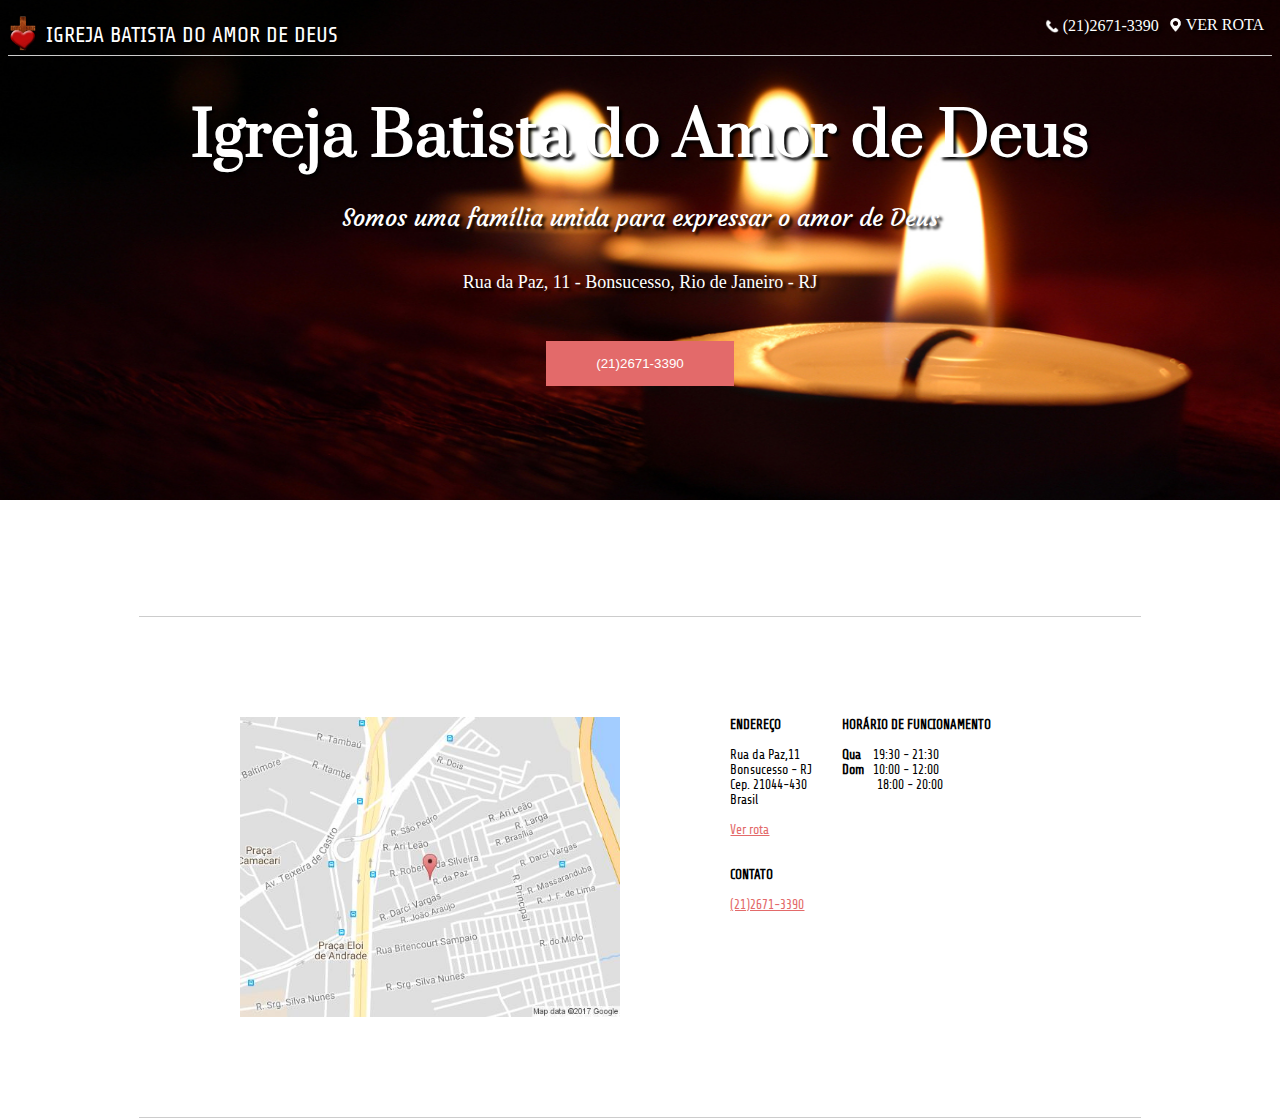
==== index.html @ 541d2e3b "ibad" ====
<?xml version="1.0" encoding="UTF-8"?>
<!DOCTYPE html>
<html xmlns="http://www.w3.org/1999/xhtml">
    <head>
        <title>IGREJA BATISTA DO AMOR DE DEUS</title>
        <meta name="viewport" content="width=device-width, initial-scale=1.0"/>
        <meta charset="utf-8">
        <link href="https://fonts.googleapis.com/css?family=Courgette|Indie+Flower|Josefin+Sans|Lobster+Two|Medula+One|Nova+Square|Prata|Share+Tech" rel="stylesheet"> 
        <script type="text/javascript" src="https://code.jquery.com/jquery-3.2.1.min.js"></script>
        <script src="https://ajax.googleapis.com/ajax/libs/jquery/3.2.1/jquery.min.js"></script>
        
        <script>
            $(document).ready(function(){
                $('#conteudo')
                    .css({
                        widht: '400px',
                        height: '800px',
                        //border: 'solid blue'
                    })
                    .prepend('<img />');
                $('#conteudo > img').attr({
                    src: 'web/img/superior.jpg',
                    width: '100%',
                    height: '500vh',
                    //height: '500px'
                })
                $('#conteudo > img').css({
                    position: 'absolute',
                    top: '0',
                    left: '0',
                    zIndex: '-1'
                })
                $('.ibad').css({
                    float: 'left',
                    fontSize: '22px',
                    margin: '7px 30px',
                    //fontFamily: "'Indie Flower', cursive",
                    //fontFamily: "'Josefin Sans', sans-serif",
                    //fontFamily: "'Lobster Two', cursive",
                    //fontFamily: "'Courgette', cursive",
                    //fontFamily: "'Prata', serif",
                    fontFamily: "'Share Tech', sans-serif",
                    //fontFamily: "'Medula Crie",
                    //fontFamily: "'Nova Square"
                })
                $('.tel').css({
                    float: 'right',
                    margin: '1px 10px',
                    fontSize: '16px'
                })
                $('.rota').css({
                    float: 'right',
                    fontSize: '16px'
                })
                $('#cabecalho').css({
                    height: '23px',
                    padding: '8px',
                    color: 'white'
                })
                $('.tel img,.rota img').css({
                    position: 'relative',
                    height: '14px',
                    top: '2px'
                })
                $('h1').css({
                    fontSize: '60px',
                    fontFamily: "'Prata', serif"
                })
                $('#superior').css({
                    textAlign: 'center',
                    color: 'white',
                    textShadow: '3px 3px 3px black',
                    height: '600px'
                })
                $('.frase').css({
                    marginTop: '-15px',
                    paddingBottom: '15px',
                    fontSize: '24px',
                    fontFamily: "'Courgette', cursive"
                })
                $('.endereco').css({
                    fontSize: '18px',
                })
                $('#inferior').css({
                    width: '800px',
                    height: '300px',
                    margin: '100px auto',
                    //border: 'solid gray'
                })
                $("#inferior > .mapa").css({
                    float: 'left'
                })
                $('#inferior > .end').css('marginLeft','80px');
                $('#inferior > .end, #inferior > .horario').css({
                    float: 'left',
                    //fontWeight: '900',
                    fontSize: '13px',
                    paddingLeft: '30px',
                    //border: 'solid red',
                    //fontFamily: "'Indie Flower', cursive",
                    //fontFamily: "'Josefin Sans', sans-serif",
                    //fontFamily: "'Lobster Two', cursive",
                    //fontFamily: "'Courgette', cursive",
                    //fontFamily: "'Prata', serif",
                    fontFamily: "'Share Tech', sans-serif",
                    //fontFamily: "'Medula Crie",
                    //fontFamily: "'Nova Square"
                })
                $('a').css({
                    color: '#e36a6a'
                })
                $('.rota, .tel, .mapa').mouseover(function(){
                    $(this).css({
                        cursor: 'pointer'
                    })
                })
                $('.tel, button').click(function(){
                    var url='tel:+55-21-2671-3390';
                    window.open(url,'__blank');
                })
                $('.rota, .mapa').click(function(){
                    var url='https://www.google.com/maps/dir//%27-22.8520563,-43.2456468%27';
                    window.open(url,'__blank');
                })
                $('.hor2').css('marginLeft','35px');
                $('#cabecalho > img').css({
                    position: 'absolute',
                    left: '10px'
                })
                $('button').mouseover(function(){
                    $(this).css({
                        cursor: 'pointer',
                        background: '#ba9595',
                        transition: 'background-color 0.5s ease-in-out'
                    })
                })
                $('button').mouseleave(function(){
                    $(this).css({
                        background: '#e36a6a'               
                    })
                })
                $('button').css({
                    marginTop: '30px',
                    padding: '15px 50px',
                    background: '#e36a6a',
                    border: 'none',
                    color: 'white'
                })
                //alert('oi');
            })
        </script>
        
    </head>
    <body>
        <div id="conteudo">
            <div id="superior">
                <div id="cabecalho"><img src="web/logo.png" height="35px" /><span class="ibad">IGREJA BATISTA DO AMOR DE DEUS</span>
                    <span class="rota"><img src="web/img/rota.png" /> VER ROTA</span>
                <span class="tel"><img src="web/img/tel.png" /> (21)2671-3390</span>
                </div>
                <hr size="1" color="#ccc">
                <h1>Igreja Batista do Amor de Deus</h1>
                <p class="frase">Somos uma família unida para expressar o amor de Deus</p>
                <p class="endereco">Rua da Paz, 11 - Bonsucesso, Rio de Janeiro - RJ</p>
                <button>(21)2671-3390</button>
            </div>
            <hr size="1" color="#ccc" width="1000px">
            <div id="inferior">
                <span class="mapa"><img src="web/img/mapa.jpg" height="300px"/></span>
                <span class="end"><b>ENDEREÇO</b><br><br>Rua da Paz,11<br>Bonsucesso - RJ<br>Cep. 21044-430<br>Brasil<br><br><a href='https://www.google.com/maps/dir//%27-22.8520563,-43.2456468%27' target="__blank">Ver rota</a><br><br><br><b>CONTATO</b><br><br><a href="tel:+55-21-2671-3390" target="__blank">(21)2671-3390</a></span>
                                                                    <span class='horario'><b>HORÁRIO DE FUNCIONAMENTO</b><br><br><b>Qua </b>&nbsp&nbsp 19:30 - 21:30<br><b>Dom</b>&nbsp&nbsp 10:00 - 12:00<br><span class='hor2'>18:00 - 20:00</span></span>
            </div>
            <div>
                <hr size="1" color="#ccc" width="1000px">
            </div>
        </div>
    </body>
</html>
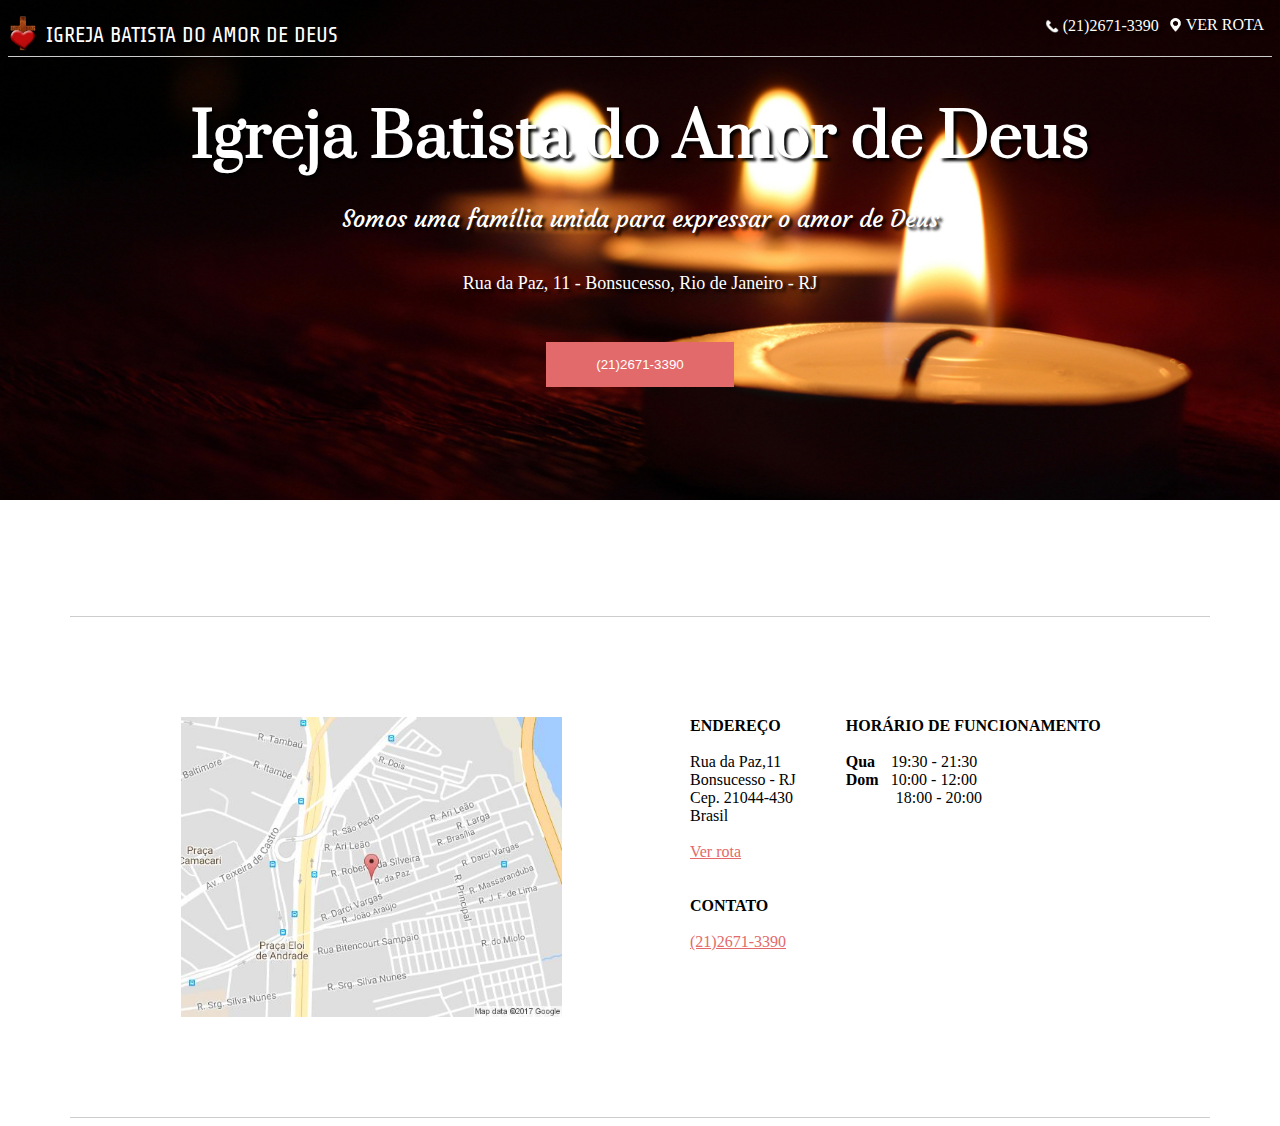
==== commit de0b2a4f: "layoyt" ====
--- a/index.html
+++ b/index.html
@@ -5,7 +5,7 @@
         <title>IGREJA BATISTA DO AMOR DE DEUS</title>
         <meta name="viewport" content="width=device-width, initial-scale=1.0"/>
         <meta charset="utf-8">
-        <link href="https://fonts.googleapis.com/css?family=Courgette|Indie+Flower|Josefin+Sans|Lobster+Two|Medula+One|Nova+Square|Prata|Share+Tech" rel="stylesheet"> 
+        <link href="https://fonts.googleapis.com/css?family=Courgette|Indie+Flower|Josefin+Sans|Lobster+Two|Medula+One|Nova+Square|Prata|Share+Tech" rel="stylesheet" > 
         <script type="text/javascript" src="https://code.jquery.com/jquery-3.2.1.min.js"></script>
         <script src="https://ajax.googleapis.com/ajax/libs/jquery/3.2.1/jquery.min.js"></script>
         
@@ -13,16 +13,15 @@
             $(document).ready(function(){
                 $('#conteudo')
                     .css({
-                        widht: '400px',
-                        height: '800px',
-                        //border: 'solid blue'
+                        //widht: '400px',
+                        //height: '800px',
+                        //border: 'solid red'
                     })
                     .prepend('<img />');
                 $('#conteudo > img').attr({
                     src: 'web/img/superior.jpg',
                     width: '100%',
-                    height: '500vh',
-                    //height: '500px'
+                    height: '500vh'
                 })
                 $('#conteudo > img').css({
                     position: 'absolute',
@@ -34,14 +33,7 @@
                     float: 'left',
                     fontSize: '22px',
                     margin: '7px 30px',
-                    //fontFamily: "'Indie Flower', cursive",
-                    //fontFamily: "'Josefin Sans', sans-serif",
-                    //fontFamily: "'Lobster Two', cursive",
-                    //fontFamily: "'Courgette', cursive",
-                    //fontFamily: "'Prata', serif",
-                    fontFamily: "'Share Tech', sans-serif",
-                    //fontFamily: "'Medula Crie",
-                    //fontFamily: "'Nova Square"
+                    fontFamily: "'Share Tech', sans-serif"
                 })
                 $('.tel').css({
                     float: 'right',
@@ -82,29 +74,31 @@
                     fontSize: '18px',
                 })
                 $('#inferior').css({
-                    width: '800px',
+                    width: '85%',
                     height: '300px',
+                    textAlign: 'center',
                     margin: '100px auto',
                     //border: 'solid gray'
                 })
-                $("#inferior > .mapa").css({
-                    float: 'left'
+                $("#inferior > .mapa, .info").css({
+                    float: 'left',
+                    //marginLeft: '100px'
+                    //display: 'block',
+                    width: '50%',
+                    //border: 'solid red'
                 })
                 $('#inferior > .end').css('marginLeft','80px');
                 $('#inferior > .end, #inferior > .horario').css({
-                    float: 'left',
-                    //fontWeight: '900',
+                    //float: 'left',
                     fontSize: '13px',
                     paddingLeft: '30px',
-                    //border: 'solid red',
-                    //fontFamily: "'Indie Flower', cursive",
-                    //fontFamily: "'Josefin Sans', sans-serif",
-                    //fontFamily: "'Lobster Two', cursive",
-                    //fontFamily: "'Courgette', cursive",
-                    //fontFamily: "'Prata', serif",
                     fontFamily: "'Share Tech', sans-serif",
-                    //fontFamily: "'Medula Crie",
-                    //fontFamily: "'Nova Square"
+                    //border: 'solid green'
+                })
+                $('.info span').css({
+                    float: 'left',
+                    textAlign: 'left',
+                    marginLeft: '50px'
                 })
                 $('a').css({
                     color: '#e36a6a'
@@ -122,7 +116,8 @@
                     var url='https://www.google.com/maps/dir//%27-22.8520563,-43.2456468%27';
                     window.open(url,'__blank');
                 })
-                $('.hor2').css('marginLeft','35px');
+                $('.hor2').css('marginLeft','45px');
+                $('.linha1').css('marginTop','9px');
                 $('#cabecalho > img').css({
                     position: 'absolute',
                     left: '10px'
@@ -146,7 +141,78 @@
                     border: 'none',
                     color: 'white'
                 })
-                //alert('oi');
+                $(window).resize(function(){
+                    if($('body').width()>685){
+                        $('.tel,.rota').show();                   
+                    }else{
+                        $('.tel,.rota').hide();                   
+                    }
+                    alert($('body').width());
+                    if($('#inferior').width() < 871 && $('#inferior').width() > 678){
+                        $('.horario').css({
+                            marginTop: '30px'
+                        })
+                        $('.hor2').css('marginLeft','43px');
+                    }else if($('body').width() < 798){
+                        //alert('aqui');
+                        $('#inferior').css({
+                            //border: 'solid green',
+                            width: '380px',
+                            //float: 'left'
+                        });
+                        $('.info').css({
+                            width:'380px',
+                            //textAlign: 'center',
+                            //clean: 'left',
+                            //float: 'left',
+                            //border: 'solid gray'
+                        })
+                    }else if($('body').width() > 798){
+                        $('#inferior').css({
+                            width: '85%',
+                            height: '300px',
+                            textAlign: 'center',
+                            margin: '100px auto',
+                            //border: 'solid gray'
+                        })
+                        $("#inferior > .mapa, .info").css({
+                            float: 'left',
+                            //marginLeft: '100px'
+                            //display: 'block',
+                            width: '50%',
+                            //border: 'solid red'
+                        })
+                        $('#inferior > .end').css('marginLeft','80px');
+                        $('#inferior > .end, #inferior > .horario').css({
+                            //float: 'left',
+                            fontSize: '13px',
+                            paddingLeft: '30px',
+                            fontFamily: "'Share Tech', sans-serif",
+                            //border: 'solid green'
+                        })
+                        $('.info span').css({
+                            float: 'left',
+                            textAlign: 'left',
+                            marginLeft: '50px'
+                        })                        
+                    }else{  
+                        $('.horario').css({
+                            marginTop: '0'
+                        })
+                        $('.hor2').css('marginLeft','45px');
+                    }
+                    //alert($(document).width($('#conteudo > img').width()));
+                })
+                /*if($('#conteudo > img').width() < 1040){
+                    //var widht=$('#conteudo > img').width();
+                    alert($('#conteudo > img').width());
+                    $('body')
+                    .css({
+                        widht: $('#conteudo > img').width(),
+                        height: $('#conteudo > img').height(),
+                        border: 'solid blue'
+                    });
+                }*/
             })
         </script>
         
@@ -158,21 +224,23 @@
                     <span class="rota"><img src="web/img/rota.png" /> VER ROTA</span>
                 <span class="tel"><img src="web/img/tel.png" /> (21)2671-3390</span>
                 </div>
-                <hr size="1" color="#ccc">
+                <hr class="linha1" size="1" color="#ccc">
                 <h1>Igreja Batista do Amor de Deus</h1>
                 <p class="frase">Somos uma família unida para expressar o amor de Deus</p>
                 <p class="endereco">Rua da Paz, 11 - Bonsucesso, Rio de Janeiro - RJ</p>
                 <button>(21)2671-3390</button>
             </div>
-            <hr size="1" color="#ccc" width="1000px">
+            <hr size="1" color="#ccc" width="90%">
             <div id="inferior">
-                <span class="mapa"><img src="web/img/mapa.jpg" height="300px"/></span>
+                <div class="mapa"><img src="web/img/mapa.jpg" height="300px"/></div>
+                <div class="info">
                 <span class="end"><b>ENDEREÇO</b><br><br>Rua da Paz,11<br>Bonsucesso - RJ<br>Cep. 21044-430<br>Brasil<br><br><a href='https://www.google.com/maps/dir//%27-22.8520563,-43.2456468%27' target="__blank">Ver rota</a><br><br><br><b>CONTATO</b><br><br><a href="tel:+55-21-2671-3390" target="__blank">(21)2671-3390</a></span>
                                                                     <span class='horario'><b>HORÁRIO DE FUNCIONAMENTO</b><br><br><b>Qua </b>&nbsp&nbsp 19:30 - 21:30<br><b>Dom</b>&nbsp&nbsp 10:00 - 12:00<br><span class='hor2'>18:00 - 20:00</span></span>
+                                                                                  </div>
             </div>
             <div>
-                <hr size="1" color="#ccc" width="1000px">
+                <hr size="1" color="#ccc" width="90%">
             </div>
         </div>
     </body>
-</html>
+</html>